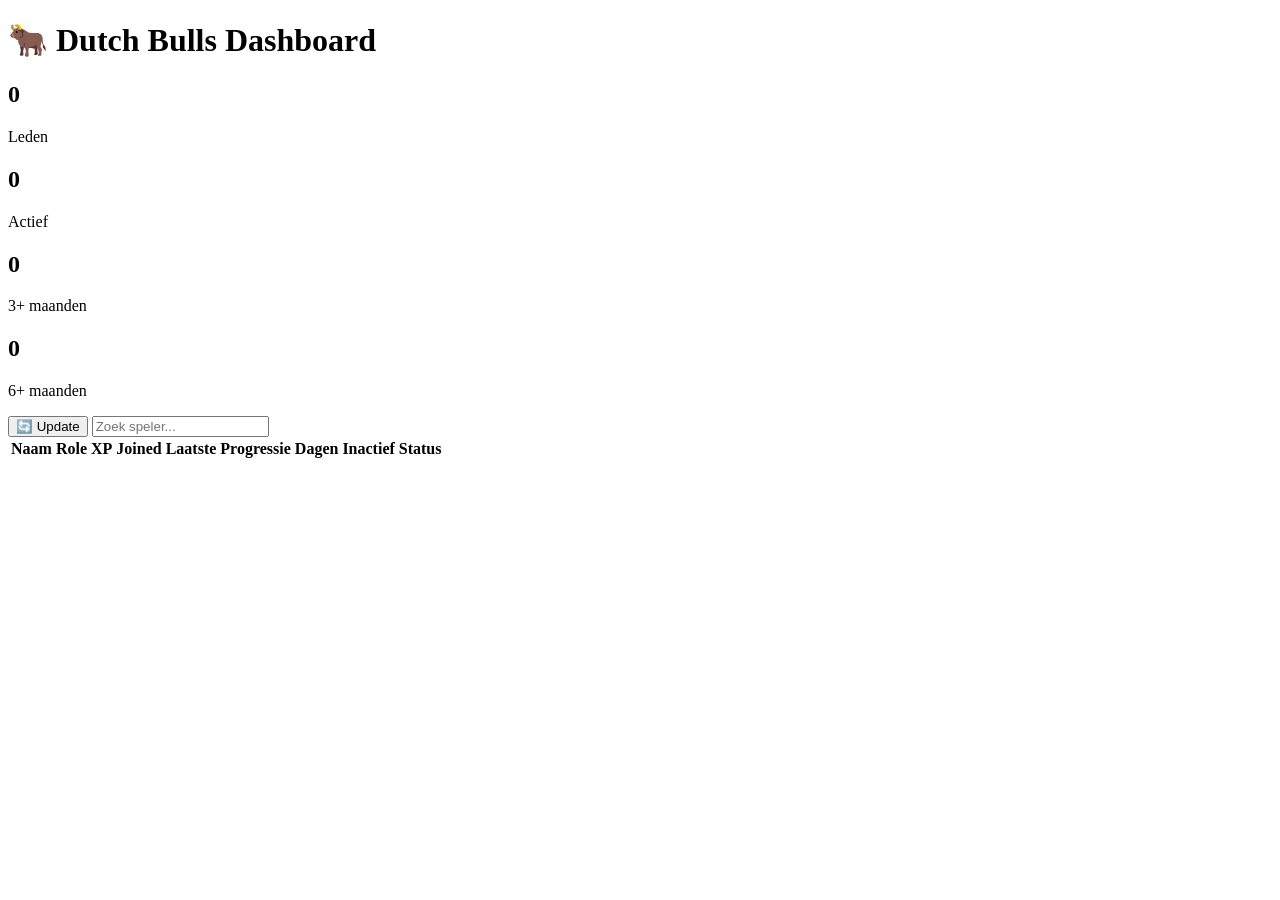
==== backup-v1/index.html @ 3b310a38 "Add Dutch Bulls Dashboard HTML structure" ====
<!DOCTYPE html>
<html lang="nl">
<head>
    <meta charset="UTF-8">
    <meta name="viewport" content="width=device-width, initial-scale=1.0">
    <title>Dutch Bulls Dashboard</title>
    <link rel="stylesheet" href="style.css">
</head>
<body>

<div class="container">

    <h1>🐂 Dutch Bulls Dashboard</h1>

    <div class="stats">
        <div class="card">
            <h2 id="members">0</h2>
            <p>Leden</p>
        </div>

        <div class="card green">
            <h2 id="active">0</h2>
            <p>Actief</p>
        </div>

        <div class="card orange">
            <h2 id="warning">0</h2>
            <p>3+ maanden</p>
        </div>

        <div class="card red">
            <h2 id="inactive">0</h2>
            <p>6+ maanden</p>
        </div>
    </div>

    <button onclick="loadMembers()">🔄 Update</button>

    <input
        type="text"
        id="search"
        placeholder="Zoek speler..."
        onkeyup="filterTable()"
    >

    <table>
        <thead>
            <tr>
                <th>Naam</th>
                <th>Role</th>
                <th>XP</th>
                <th>Joined</th>
                <th>Laatste Progressie</th>
                <th>Dagen Inactief</th>
                <th>Status</th>
            </tr>
        </thead>

        <tbody id="membersTable"></tbody>
    </table>

</div>

<script src="app.js"></script>

</body>
</html>
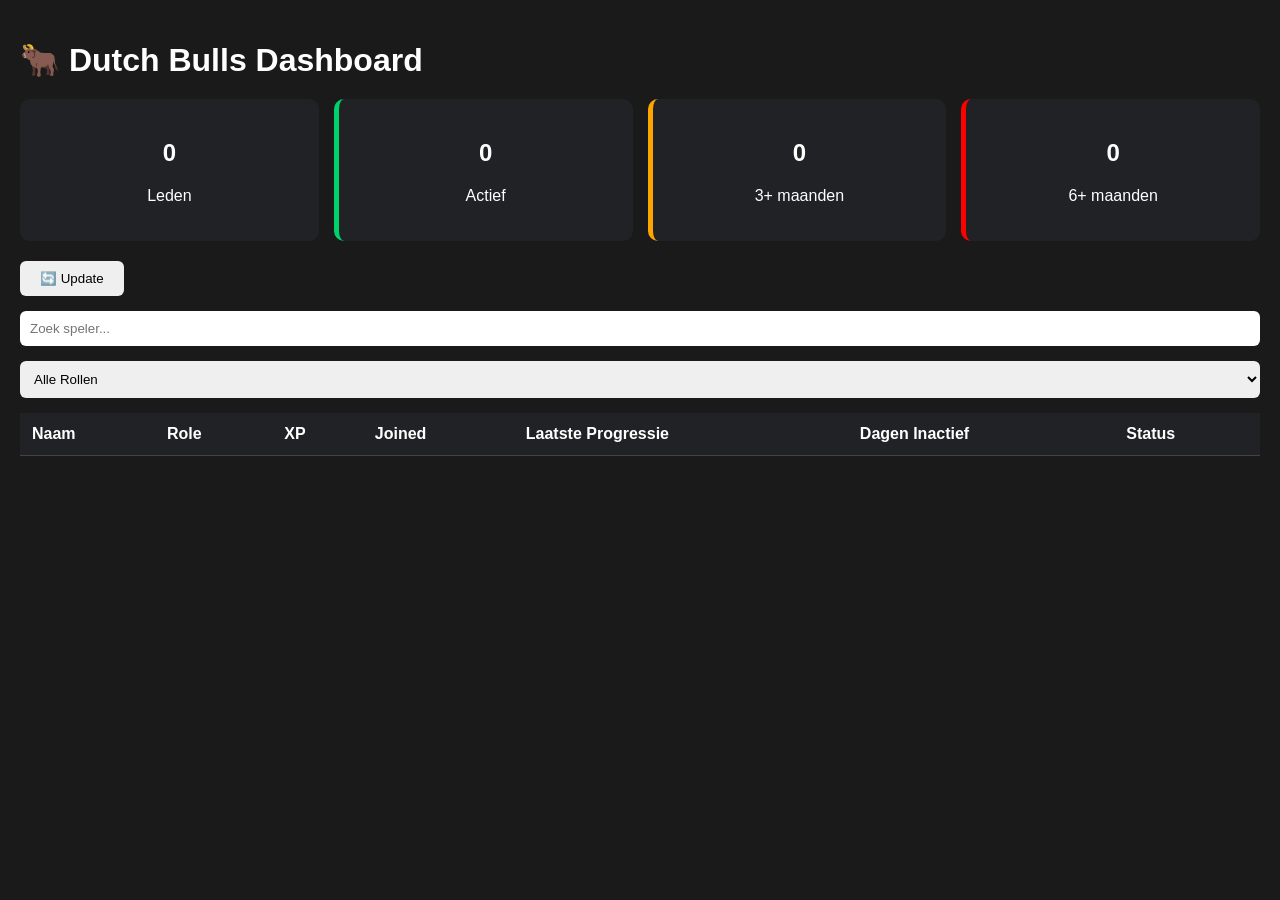
==== commit 7afce4a9: "Update index.html" ====
--- a/backup-v1/index.html
+++ b/backup-v1/index.html
@@ -42,7 +42,11 @@
         placeholder="Zoek speler..."
         onkeyup="filterTable()"
     >
-
+    
+    <select id="roleFilter" onchange="filterTable()">
+    <option value="">Alle Rollen</option>
+    </select>
+    
     <table>
         <thead>
             <tr>
--- a/backup-v1/style.css
+++ b/backup-v1/style.css
@@ -0,0 +1,158 @@
+*{
+    box-sizing:border-box;
+}
+
+body{
+    font-family:Arial,sans-serif;
+    background:#1a1a1a;
+    color:white;
+    margin:0;
+    padding:20px;
+}
+
+.container{
+    width:100%;
+    max-width:1400px;
+    margin:auto;
+}
+
+h1{
+    margin-bottom:20px;
+}
+
+/* Stat cards */
+
+.stats{
+    display:grid;
+    grid-template-columns:repeat(4,1fr);
+    gap:15px;
+    margin-bottom:20px;
+}
+
+.card{
+    background:#202225;
+    padding:20px;
+    border-radius:10px;
+    text-align:center;
+    min-height:120px;
+    transition:0.2s;
+}
+
+.card:hover{
+    transform:translateY(-2px);
+}
+
+.green{
+    border-left:5px solid #00d26a;
+}
+
+.orange{
+    border-left:5px solid orange;
+}
+
+.red{
+    border-left:5px solid red;
+}
+
+/* Controls */
+
+button{
+    padding:10px 20px;
+    margin-bottom:15px;
+    cursor:pointer;
+    border:none;
+    border-radius:6px;
+}
+
+button:hover{
+    opacity:0.9;
+}
+
+input,
+select{
+    width:100%;
+    padding:10px;
+    margin-bottom:15px;
+    border:none;
+    border-radius:6px;
+}
+
+/* Table */
+
+table{
+    width:100%;
+    border-collapse:collapse;
+}
+
+thead{
+    position:sticky;
+    top:0;
+    background:#202225;
+}
+
+th,
+td{
+    padding:12px;
+    border-bottom:1px solid #444;
+}
+
+th{
+    text-align:left;
+}
+
+tr:hover{
+    background:rgba(255,255,255,.05);
+}
+
+/* Activity colours */
+
+.active{
+    background:rgba(0,210,106,.15);
+}
+
+.warning{
+    background:rgba(255,165,0,.20);
+}
+
+.inactive{
+    background:rgba(255,0,0,.30);
+}
+
+/* Mobile */
+
+@media (max-width:900px){
+
+    .stats{
+        grid-template-columns:repeat(2,1fr);
+    }
+
+    body{
+        padding:10px;
+    }
+
+    table{
+        font-size:14px;
+    }
+}
+
+@media (max-width:600px){
+
+    .stats{
+        grid-template-columns:1fr;
+    }
+
+    table{
+        display:block;
+        overflow-x:auto;
+        white-space:nowrap;
+    }
+
+    th,
+    td{
+        padding:8px;
+    }
+
+    h1{
+        font-size:1.4rem;
+    }
+}
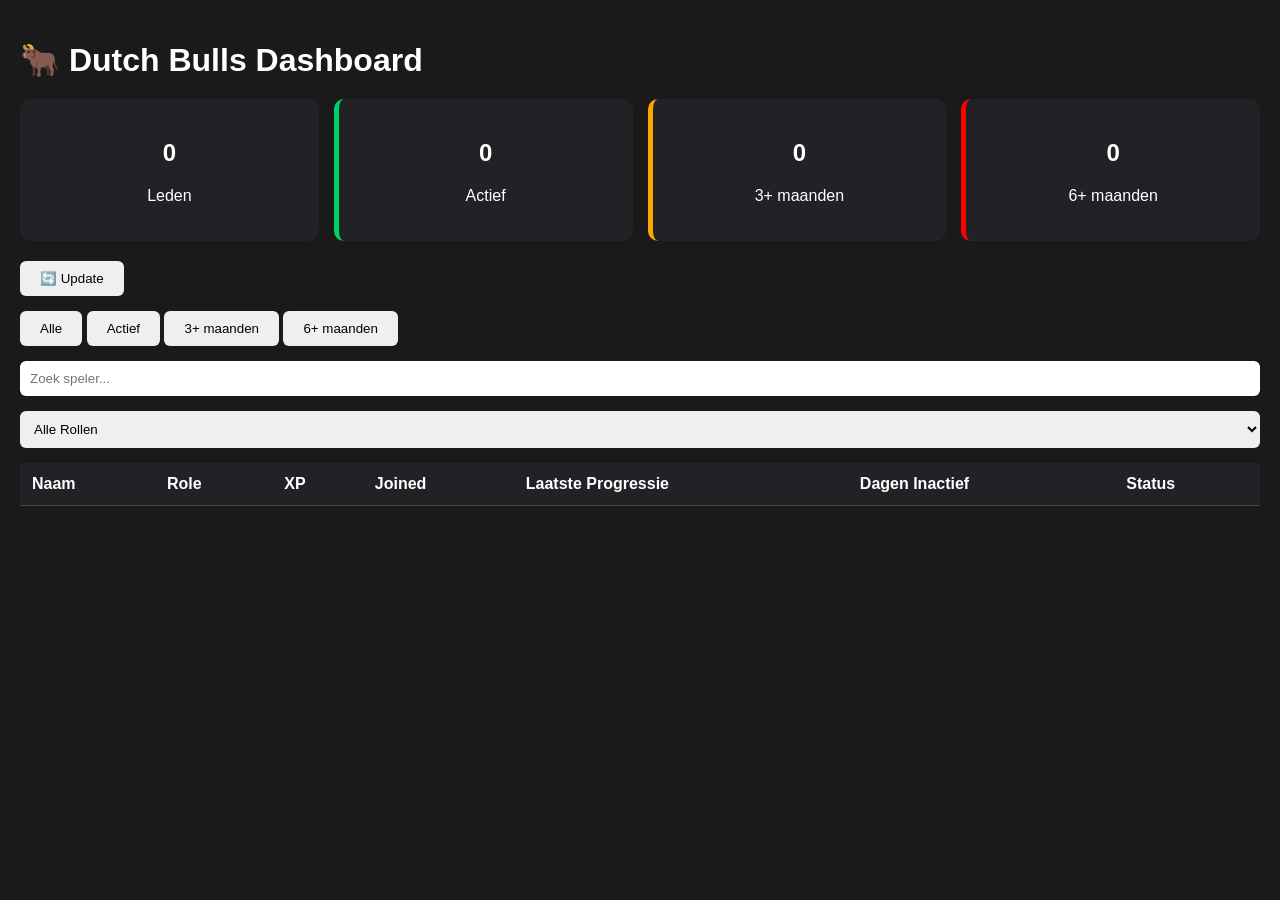
==== commit a7c23d46: "Update index.html" ====
--- a/backup-v1/index.html
+++ b/backup-v1/index.html
@@ -13,29 +13,52 @@
     <h1>🐂 Dutch Bulls Dashboard</h1>
 
     <div class="stats">
-        <div class="card">
-            <h2 id="members">0</h2>
-            <p>Leden</p>
-        </div>
+        <div class="card" onclick="setCardFilter('all')">
+    <h2 id="members">0</h2>
+    <p>Leden</p>
+</div>
 
-        <div class="card green">
-            <h2 id="active">0</h2>
-            <p>Actief</p>
-        </div>
+<div class="card green" onclick="setCardFilter('active')">
+    <h2 id="active">0</h2>
+    <p>Actief</p>
+</div>
 
-        <div class="card orange">
-            <h2 id="warning">0</h2>
-            <p>3+ maanden</p>
-        </div>
+<div class="card orange" onclick="setCardFilter('warning')">
+    <h2 id="warning">0</h2>
+    <p>3+ maanden</p>
+</div>
 
-        <div class="card red">
-            <h2 id="inactive">0</h2>
-            <p>6+ maanden</p>
-        </div>
+<div class="card red" onclick="setCardFilter('inactive')">
+    <h2 id="inactive">0</h2>
+    <p>6+ maanden</p>
+</div>
     </div>
 
     <button onclick="loadMembers()">🔄 Update</button>
 
+    <div class="filters">
+
+<button class="filter-btn active-all"
+onclick="filterStatus('all')">
+Alle
+</button>
+
+<button class="filter-btn"
+onclick="filterStatus('active')">
+Actief
+</button>
+
+<button class="filter-btn"
+onclick="filterStatus('warning')">
+3+ maanden
+</button>
+
+<button class="filter-btn"
+onclick="filterStatus('inactive')">
+6+ maanden
+</button>
+
+</div>
     <input
         type="text"
         id="search"
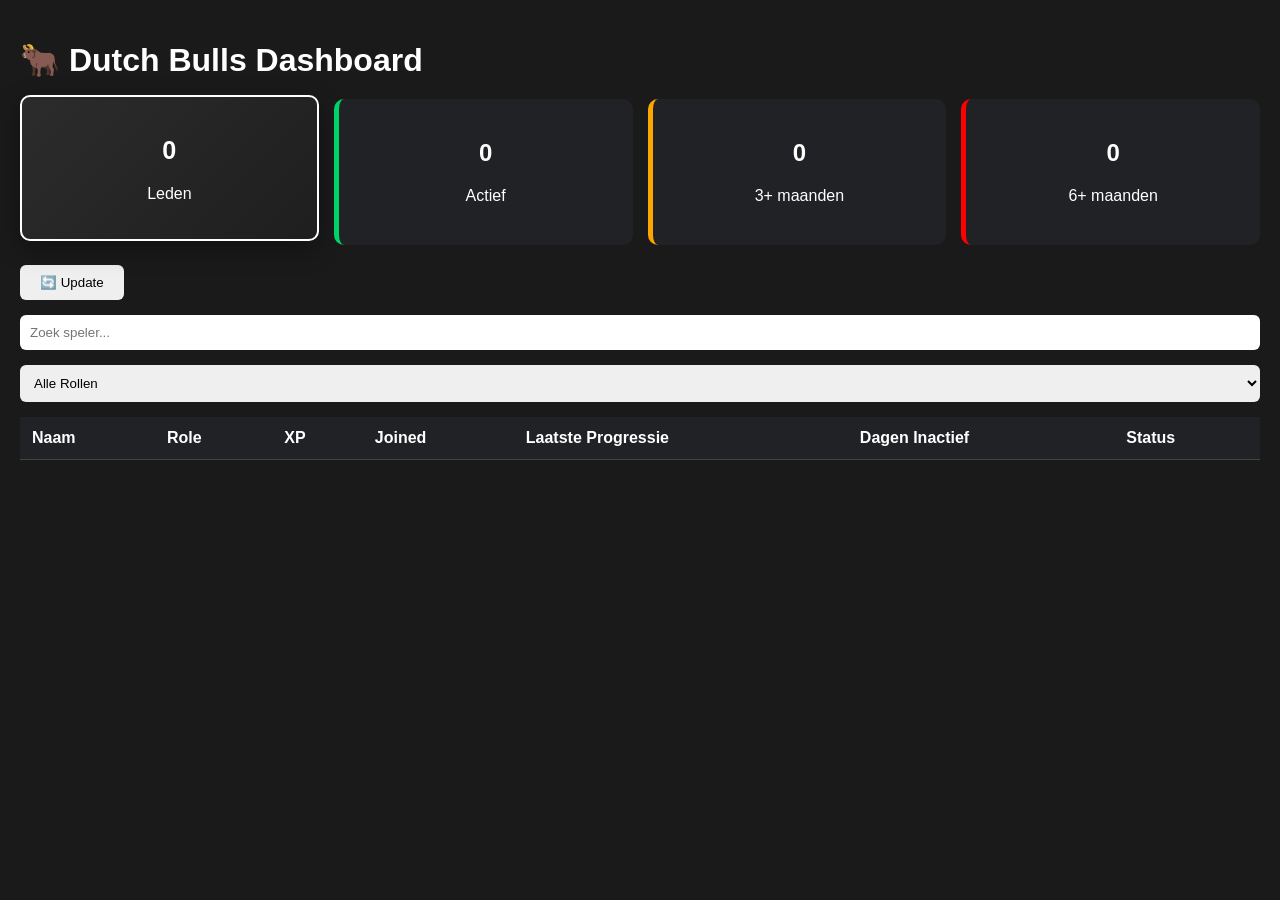
==== commit c5d3cda4: "V1.4 Removed filter buttons from the HTML structure." ====
--- a/backup-v1/index.html
+++ b/backup-v1/index.html
@@ -36,28 +36,6 @@
 
     <button onclick="loadMembers()">🔄 Update</button>
 
-    <div class="filters">
-
-<button class="filter-btn active-all"
-onclick="filterStatus('all')">
-Alle
-</button>
-
-<button class="filter-btn"
-onclick="filterStatus('active')">
-Actief
-</button>
-
-<button class="filter-btn"
-onclick="filterStatus('warning')">
-3+ maanden
-</button>
-
-<button class="filter-btn"
-onclick="filterStatus('inactive')">
-6+ maanden
-</button>
-
 </div>
     <input
         type="text"
--- a/backup-v1/style.css
+++ b/backup-v1/style.css
@@ -35,8 +35,11 @@
     border-radius:10px;
     text-align:center;
     min-height:120px;
-    transition:0.2s;
-}
+    transition:all .25s ease;
+    cursor:pointer;
+    position:relative;
+}
+
 
 .card:hover{
     transform:translateY(-2px);
@@ -156,3 +159,66 @@
         font-size:1.4rem;
     }
 }
+
+.selected{
+    transform: translateY(-4px);
+    box-shadow: 0 8px 25px rgba(0,0,0,.35);
+    border: 2px solid #ffffff;
+    background: linear-gradient(
+        135deg,
+        rgba(255,255,255,.08),
+        rgba(255,255,255,.02)
+    );
+}
+
+.card.green.selected{
+    box-shadow:0 0 20px rgba(0,210,106,.35);
+}
+
+.card.orange.selected{
+    box-shadow:0 0 20px rgba(255,165,0,.35);
+}
+
+.card.red.selected{
+    box-shadow:0 0 20px rgba(255,0,0,.35);
+}
+
+.card.selected h2{
+    transform:scale(1.05);
+}
+
+.filters{
+    display:flex;
+    gap:10px;
+    margin:15px 0;
+}
+
+.filter-btn{
+    border:none;
+    padding:12px 18px;
+    border-radius:8px;
+    background:#2c2c2c;
+    color:white;
+    cursor:pointer;
+    transition:0.2s;
+}
+
+.filter-btn:hover{
+    opacity:.9;
+}
+
+.active-all{
+    background:#1976d2;
+}
+
+.active-green{
+    background:#00c853;
+}
+
+.active-orange{
+    background:#ff9800;
+}
+
+.active-red{
+    background:#d50000;
+}
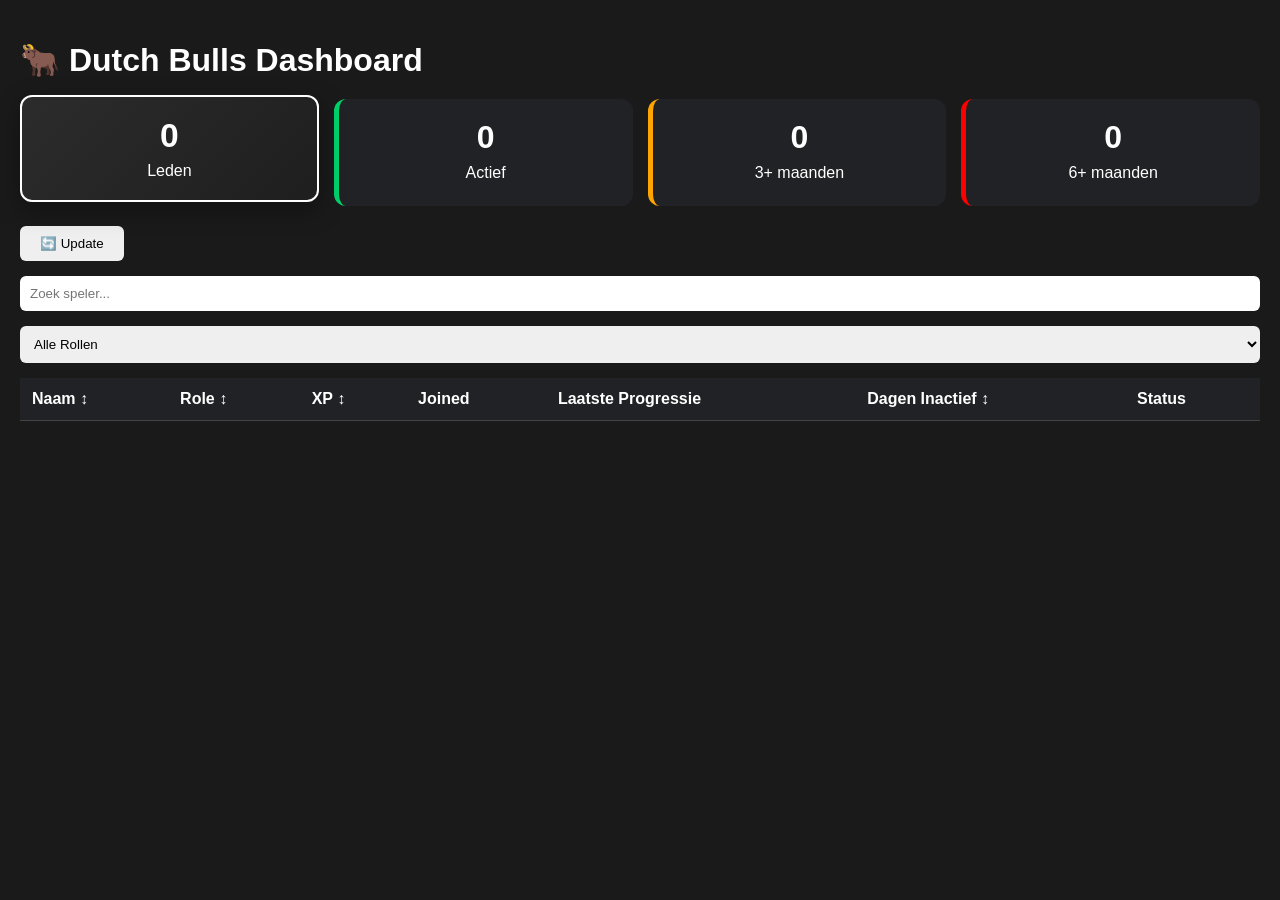
==== commit 78bef716: "V1.5" ====
--- a/backup-v1/index.html
+++ b/backup-v1/index.html
@@ -51,12 +51,12 @@
     <table>
         <thead>
             <tr>
-                <th>Naam</th>
-                <th>Role</th>
-                <th>XP</th>
+                <th onclick="sortTable('name')">Naam ↕</th>
+                <th onclick="sortTable('role')">Role ↕</th>
+                <th onclick="sortTable('xp')">XP ↕</th>
                 <th>Joined</th>
                 <th>Laatste Progressie</th>
-                <th>Dagen Inactief</th>
+                <th onclick="sortTable('days')">Dagen Inactief ↕</th>
                 <th>Status</th>
             </tr>
         </thead>
--- a/backup-v1/style.css
+++ b/backup-v1/style.css
@@ -31,13 +31,20 @@
 
 .card{
     background:#202225;
+    border-radius:12px;
     padding:20px;
-    border-radius:10px;
     text-align:center;
-    min-height:120px;
-    transition:all .25s ease;
-    cursor:pointer;
-    position:relative;
+    min-height:85px;
+    transition:.2s;
+}
+.card h2{
+    margin:0;
+    font-size:32px;
+}
+
+.card p{
+    margin-top:8px;
+    margin-bottom:0;
 }
 
 
@@ -222,3 +229,32 @@
 .active-red{
     background:#d50000;
 }
+
+.clickable{
+    cursor:pointer;
+    transition:0.2s;
+}
+
+.clickable:hover{
+    transform:translateY(-2px);
+}
+
+.selected-green{
+    background:#00c853;
+    box-shadow:0 0 20px rgba(0,200,83,.4);
+}
+
+.selected-orange{
+    background:#ff9800;
+    box-shadow:0 0 20px rgba(255,152,0,.4);
+}
+
+.selected-red{
+    background:#d50000;
+    box-shadow:0 0 20px rgba(213,0,0,.4);
+}
+
+.selected-all{
+    background:#1976d2;
+    box-shadow:0 0 20px rgba(25,118,210,.4);
+}
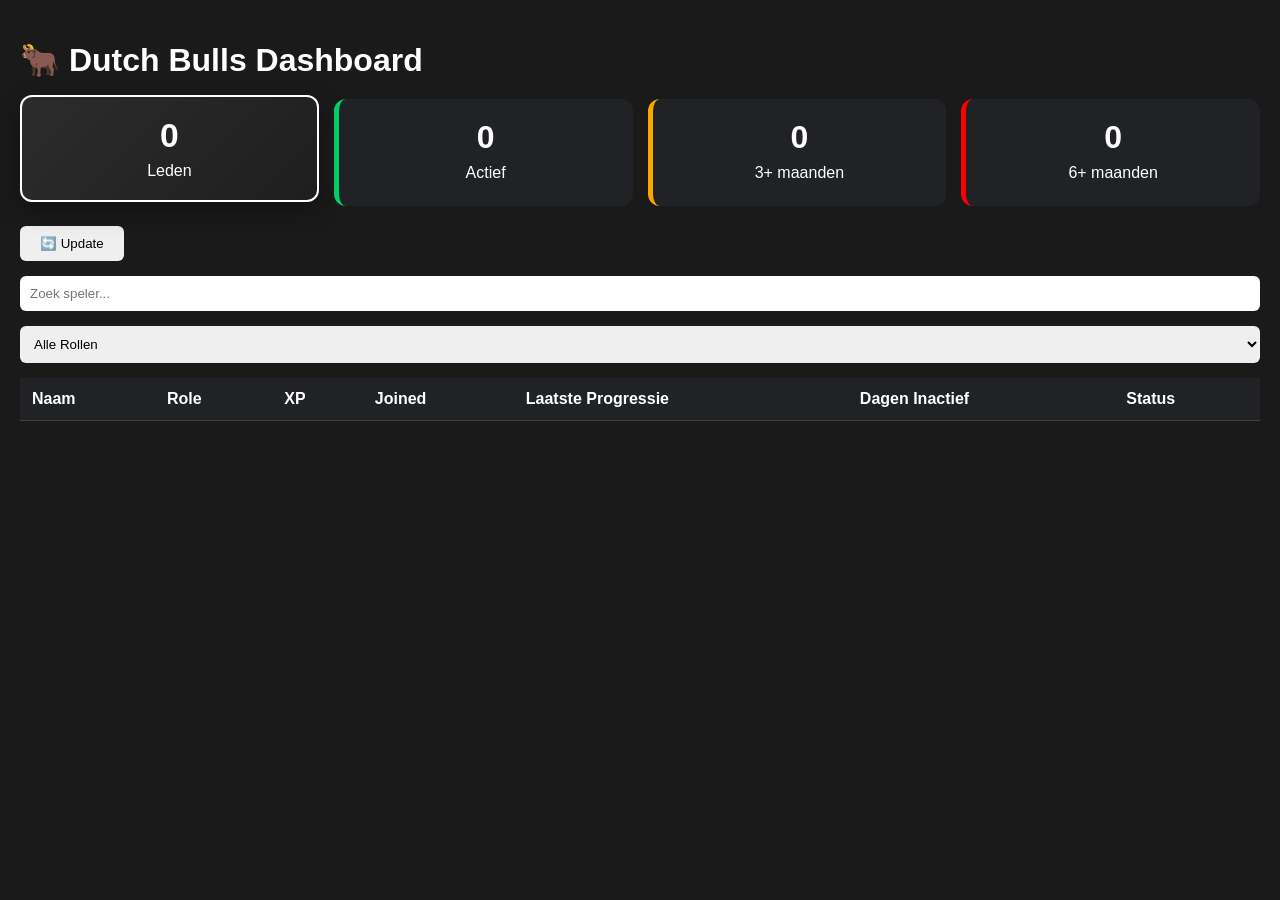
==== commit 196f181f: "V1.5" ====
--- a/backup-v1/index.html
+++ b/backup-v1/index.html
@@ -36,7 +36,6 @@
 
     <button onclick="loadMembers()">🔄 Update</button>
 
-</div>
     <input
         type="text"
         id="search"
@@ -51,12 +50,12 @@
     <table>
         <thead>
             <tr>
-                <th onclick="sortTable('name')">Naam ↕</th>
-                <th onclick="sortTable('role')">Role ↕</th>
-                <th onclick="sortTable('xp')">XP ↕</th>
+               <th id="sort-name" onclick="sortTable('name')">Naam</th>
+                <th id="sort-role" onclick="sortTable('role')">Role</th>
+                <th id="sort-xp" onclick="sortTable('xp')">XP</th>
                 <th>Joined</th>
                 <th>Laatste Progressie</th>
-                <th onclick="sortTable('days')">Dagen Inactief ↕</th>
+                <th id="sort-days" onclick="sortTable('days')">Dagen Inactief</th>
                 <th>Status</th>
             </tr>
         </thead>
--- a/backup-v1/style.css
+++ b/backup-v1/style.css
@@ -108,6 +108,16 @@
 
 th{
     text-align:left;
+    cursor:pointer;
+    user-select:none;
+    transition:all .2s ease;
+    position:relative;
+}
+
+th:hover{
+    background:rgba(255,255,255,.08);
+    color:#00d26a;
+    padding-left:16px;
 }
 
 tr:hover{
@@ -258,3 +268,9 @@
     background:#1976d2;
     box-shadow:0 0 20px rgba(25,118,210,.4);
 }
+
+th[onclick]{
+    cursor:pointer;
+    user-select:none;
+    transition:all .2s ease;
+}
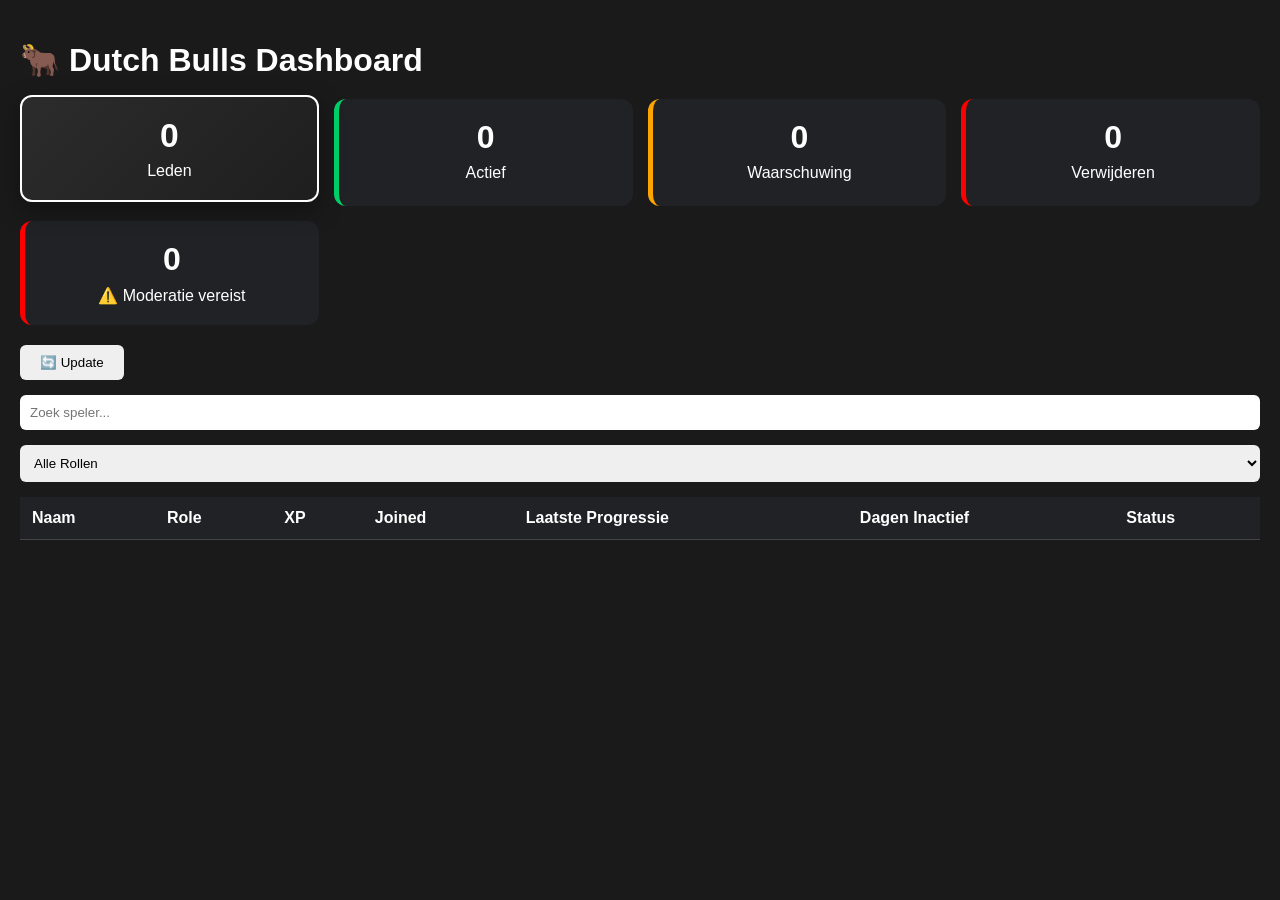
==== commit ea6d2f5c: "V1.6.1 werkend" ====
--- a/backup-v1/index.html
+++ b/backup-v1/index.html
@@ -13,26 +13,33 @@
     <h1>🐂 Dutch Bulls Dashboard</h1>
 
     <div class="stats">
-        <div class="card" onclick="setCardFilter('all')">
-    <h2 id="members">0</h2>
-    <p>Leden</p>
+
+    <div class="card" onclick="setCardFilter('all')">
+        <h2 id="members">0</h2>
+        <p>Leden</p>
+    </div>
+
+    <div class="card green" onclick="setCardFilter('active')">
+        <h2 id="active">0</h2>
+        <p>Actief</p>
+    </div>
+
+    <div class="card orange" onclick="setCardFilter('warning')">
+        <h2 id="warning">0</h2>
+        <p>Waarschuwing</p>
+    </div>
+
+    <div class="card red" onclick="setCardFilter('inactive')">
+        <h2 id="inactive">0</h2>
+        <p>Verwijderen</p>
+    </div>
+
+    <div class="card red" onclick="setCardFilter('moderation')">
+        <h2 id="moderation">0</h2>
+        <p>⚠️ Moderatie vereist</p>
+    </div>
+
 </div>
-
-<div class="card green" onclick="setCardFilter('active')">
-    <h2 id="active">0</h2>
-    <p>Actief</p>
-</div>
-
-<div class="card orange" onclick="setCardFilter('warning')">
-    <h2 id="warning">0</h2>
-    <p>3+ maanden</p>
-</div>
-
-<div class="card red" onclick="setCardFilter('inactive')">
-    <h2 id="inactive">0</h2>
-    <p>6+ maanden</p>
-</div>
-    </div>
 
     <button onclick="loadMembers()">🔄 Update</button>
 
--- a/backup-v1/style.css
+++ b/backup-v1/style.css
@@ -274,3 +274,22 @@
     user-select:none;
     transition:all .2s ease;
 }
+
+th{
+    text-align:left;
+    cursor:pointer;
+    user-select:none;
+    transition:all .2s ease;
+}
+
+th:hover{
+    background:rgba(255,255,255,.08);
+    color:#00d26a;
+}
+th[id^="sort-"]{
+    position:relative;
+}
+
+th[id^="sort-"]:hover{
+    padding-left:16px;
+}
